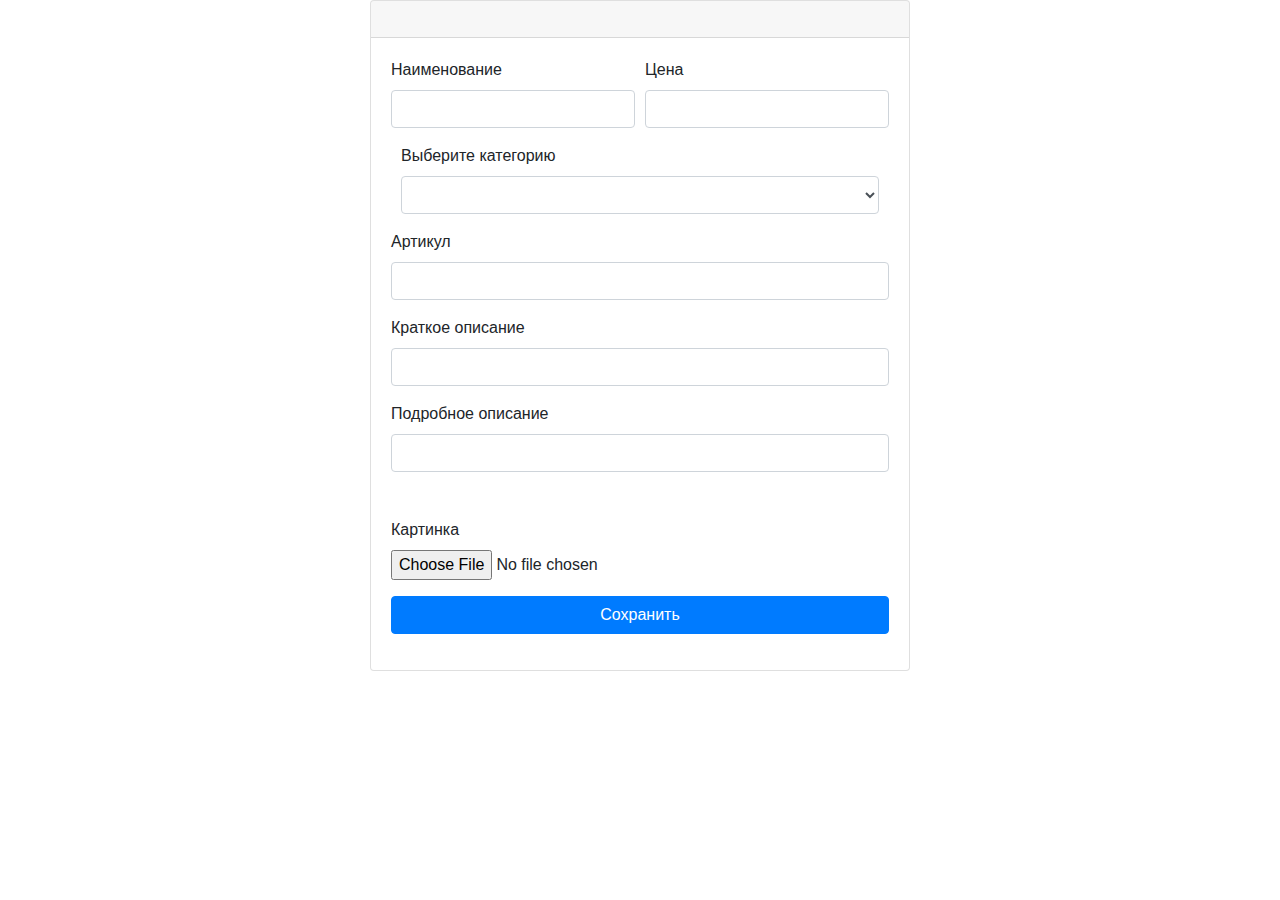
==== src/main/resources/templates/edit-product.html @ f78fe51d "hw 2" ====
<!DOCTYPE html>

<html xmlns:th="http://www.thymeleaf.org">
<head>
    <title>Добавить товар</title>
    <meta http-equiv="Content-Type" content="text/html; charset=UTF-8"/>

    <link rel="stylesheet" href="https://maxcdn.bootstrapcdn.com/bootstrap/4.1.3/css/bootstrap.min.css">
    <script src="https://ajax.googleapis.com/ajax/libs/jquery/3.1.1/jquery.min.js"></script>
    <script src="https://maxcdn.bootstrapcdn.com/bootstrap/4.1.3/js/bootstrap.min.js"></script>

    <meta name="ctx" th:content="${#httpServletRequest.getContextPath()}"/>

    <style>
        .error {color:red}
    </style>
</head>

<html>

<body>

<div th:replace="~{navigation :: navi(AddProduct)}"/>

<div class="container">
    <div class="row justify-content-center">
        <div class="col-md-6">
            <div class="card">
                <header class="card-header">
                    <h4 class="card-title mt-2"><span th:text="${product.title == null} ? 'Добавление товара' : 'Изменение товара'"></span></h4>
                </header>
                <article class="card-body">
                    <form th:action="@{/products/edit}" th:object="${product}" method="post" enctype="multipart/form-data">
                        <input th:field="*{id}" type="hidden" class="form-control">

                        <div class="form-row">
                            <div class="col form-group">
                                <label>Наименование</label>
                                <input th:field="*{title}" type="text" class="form-control" placeholder="">
                                <small class="error" th:if="${#fields.hasErrors('title')}" th:errors="*{title}"> </small>
                            </div>
                            <div class="col form-group">
                                <label>Цена</label>
                                <input th:field="*{price}" type="number" class="form-control" placeholder="">
                                <small class="error" th:if="${#fields.hasErrors('price')}" th:errors="*{price}"> </small>
                            </div>
                        </div>

                        <div class="form-row">
                            <div class="input-group">
                                <div class="form-group col-md-12" >
                                    <label>Выберите категорию</label>
                                    <select th:field="*{category.id}" class="form-control">
                                        <option th:each="category: ${categories}"
                                                th:value="${category.id}"
                                                th:text="${category.title}" >
                                        </option>
                                    </select>
                                </div>
                            </div>
                            <div class="col form-group">
                                <label>Артикул</label>
                                <input th:field="*{vendorCode}" type="text" class="form-control" placeholder="">
                                <small class="error" th:if="${#fields.hasErrors('vendorCode')}" th:errors="*{vendorCode}"></small>
                            </div>
                        </div>

                        <div class="form-row">
                            <div class="col form-group">
                                <label>Краткое описание</label>
                                <input th:field="*{shortDescription}" type="text" class="form-control" th:rows="3" placeholder="">
                                <small class="error" th:if="${#fields.hasErrors('shortDescription')}" th:errors="*{shortDescription}"></small>
                            </div>
                        </div>

                        <div class="form-row">
                            <div class="col form-group">
                                <label>Подробное описание</label>
                                <input th:field="*{fullDescription}" type="text" class="form-control" th:rows="5" placeholder="">
                                <small class="error" th:if="${#fields.hasErrors('fullDescription')}" th:errors="*{fullDescription}"></small>
                                <input th:field="*{id}" type="number" class="invisible" placeholder="">
                            </div>
                        </div>

                        <div class="form-row">
                            <div class="col form-group">
                                <label>Картинка</label>
                                <input type="file" name="file" class="form-control-file" accept="image/*"/>
                            </div>
                        </div>

                        <div class="form-group">
                            <button type="submit" name="addProduct" class="btn btn-primary btn-block">Сохранить</button>
                        </div>
                    </form>
                </article>
            </div>
        </div>
    </div>
</div>
</body>
</html>
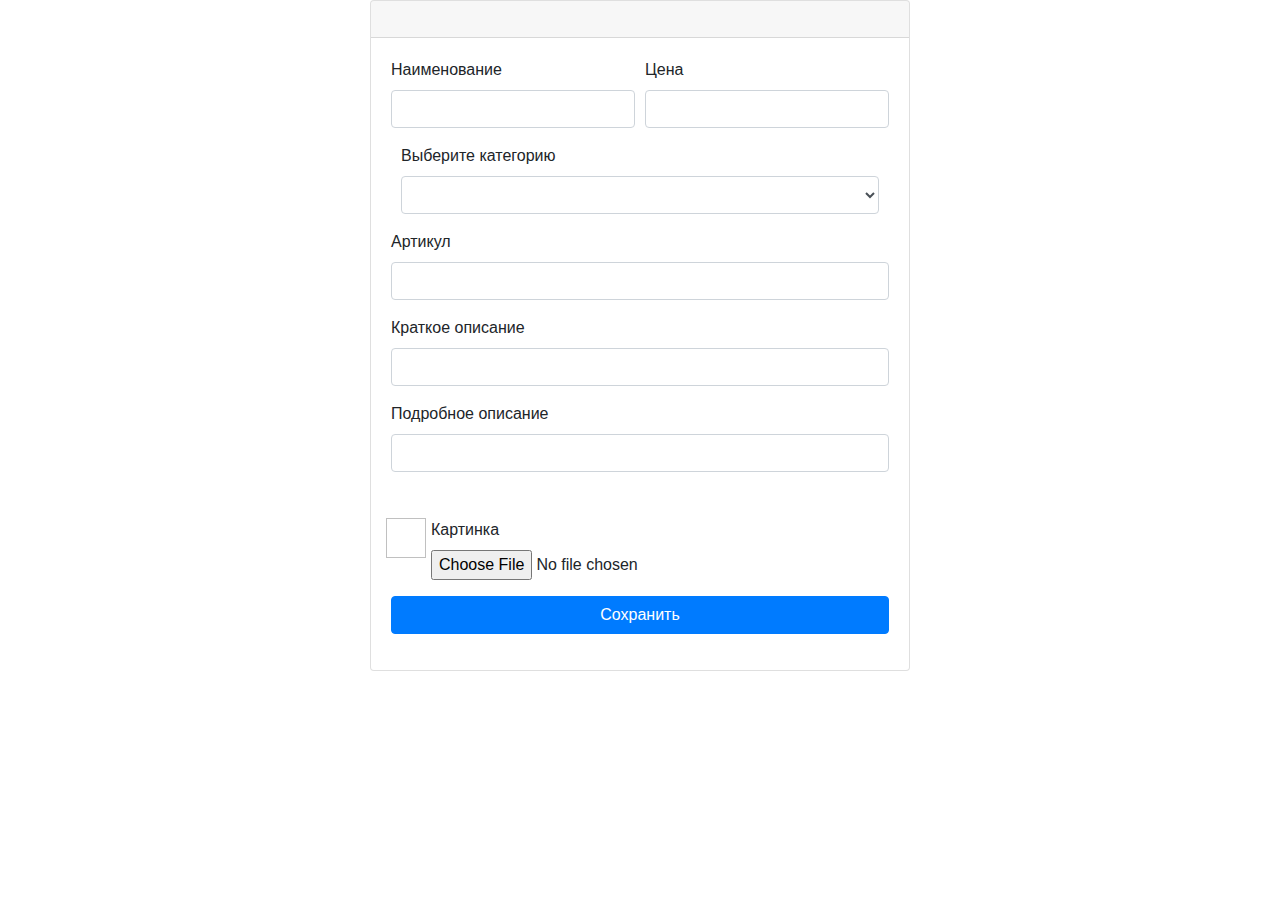
==== commit ce493107: "hw 3" ====
--- a/src/main/resources/templates/edit-product.html
+++ b/src/main/resources/templates/edit-product.html
@@ -32,6 +32,8 @@
                 <article class="card-body">
                     <form th:action="@{/products/edit}" th:object="${product}" method="post" enctype="multipart/form-data">
                         <input th:field="*{id}" type="hidden" class="form-control">
+<!--                        <input th:field="*{create_at}" type="hidden" class="form-control">-->
+<!--                        <input th:field="*{update_at}" type="hidden" class="form-control">-->
 
                         <div class="form-row">
                             <div class="col form-group">
@@ -83,6 +85,9 @@
                         </div>
 
                         <div class="form-row">
+                            <td>
+                                <img th:if="${product.images.size() > 0}" width="40" height="40" th:src="@{'/images/' + ${product.images[0].path}}" />
+                            </td>
                             <div class="col form-group">
                                 <label>Картинка</label>
                                 <input type="file" name="file" class="form-control-file" accept="image/*"/>
